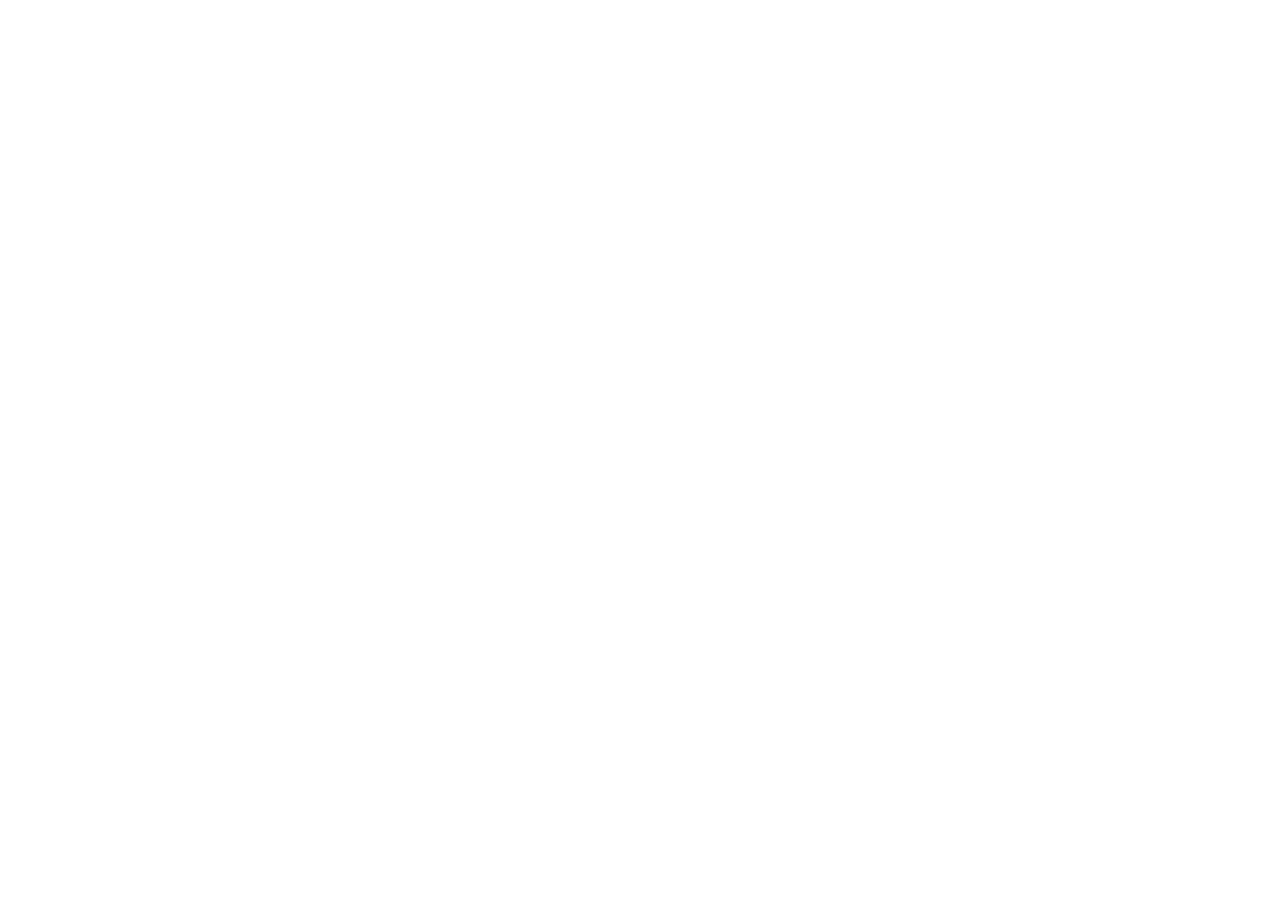
==== backgroundColor.html @ f7b91074 "first commit" ====
<!DOCTYPE html>
<html lang="en">
<head>
    <meta charset="UTF-8">
    <meta name="viewport" content="width=device-width, initial-scale=1.0">
    <title>BackgrondColor changer</title>
    <link rel="stylesheet" href="backgroundColor.css">
</head>
<body>
    








    <script src="backgroundColor.js"></script>
</body>
</html>
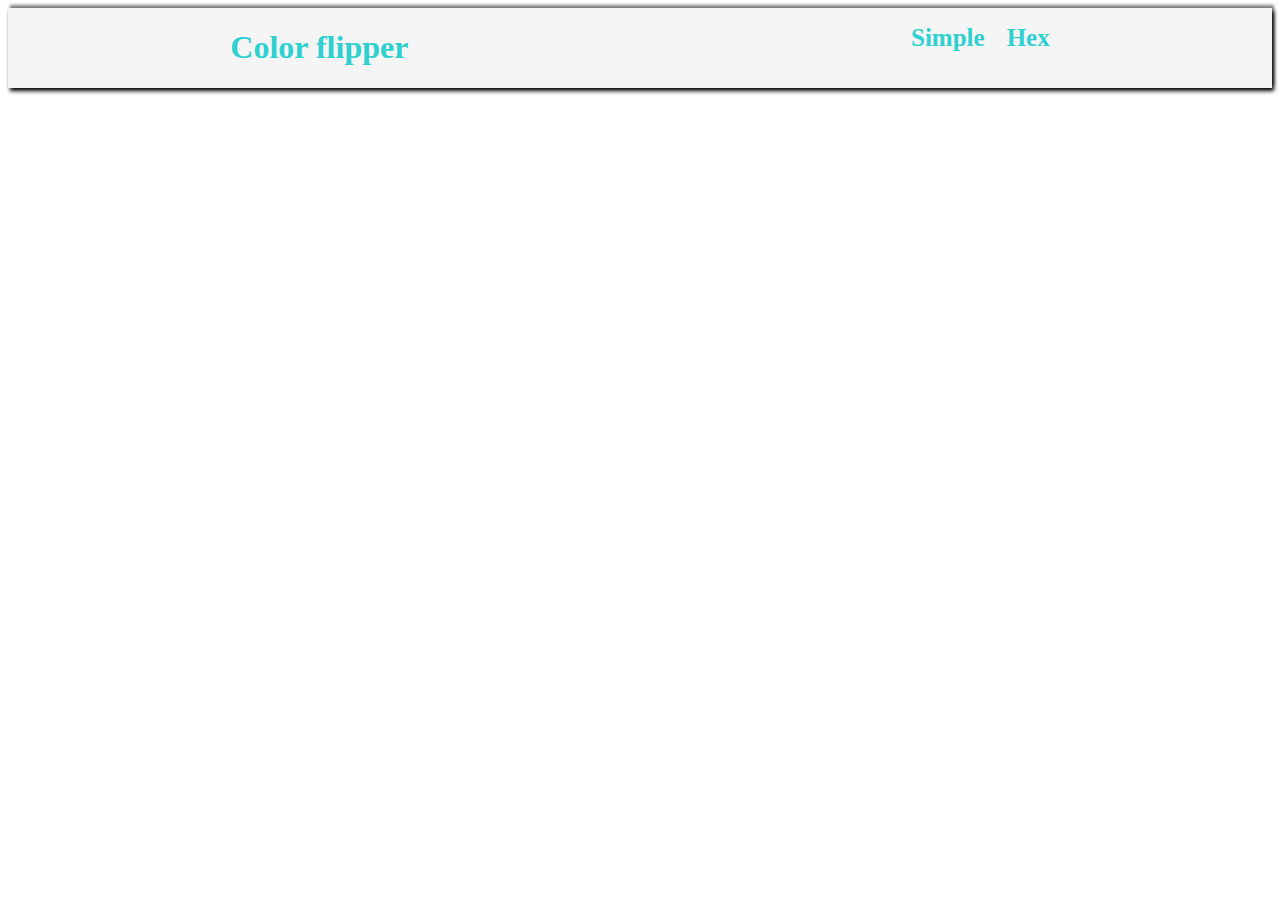
==== commit 21a06de6: "second commit" ====
--- a/backgroundColor.html
+++ b/backgroundColor.html
@@ -7,7 +7,14 @@
     <link rel="stylesheet" href="backgroundColor.css">
 </head>
 <body>
-    
+  <nav>
+        <h1 class="flip">Color flipper</h1>
+        <ul>
+            <li>Simple</li>
+            <li>Hex</li>
+        </ul>
+  </nav>
+  <div class="container"></div>
 
 
 
--- a/backgroundColor.css
+++ b/backgroundColor.css
@@ -0,0 +1,18 @@
+
+nav{
+    background-color: whitesmoke;
+    display: flex;
+    justify-content: space-around;
+    box-shadow: 2px 3px 4px black, 2px -3px 3px grey;
+}
+nav h1.flip{
+    color: rgb(46 208 208);
+}
+
+nav ul li{
+    display: inline;
+    font-size: 25px;
+    font-weight: bolder;
+    padding-left: 18px;
+    color: rgb(46 208 208);
+}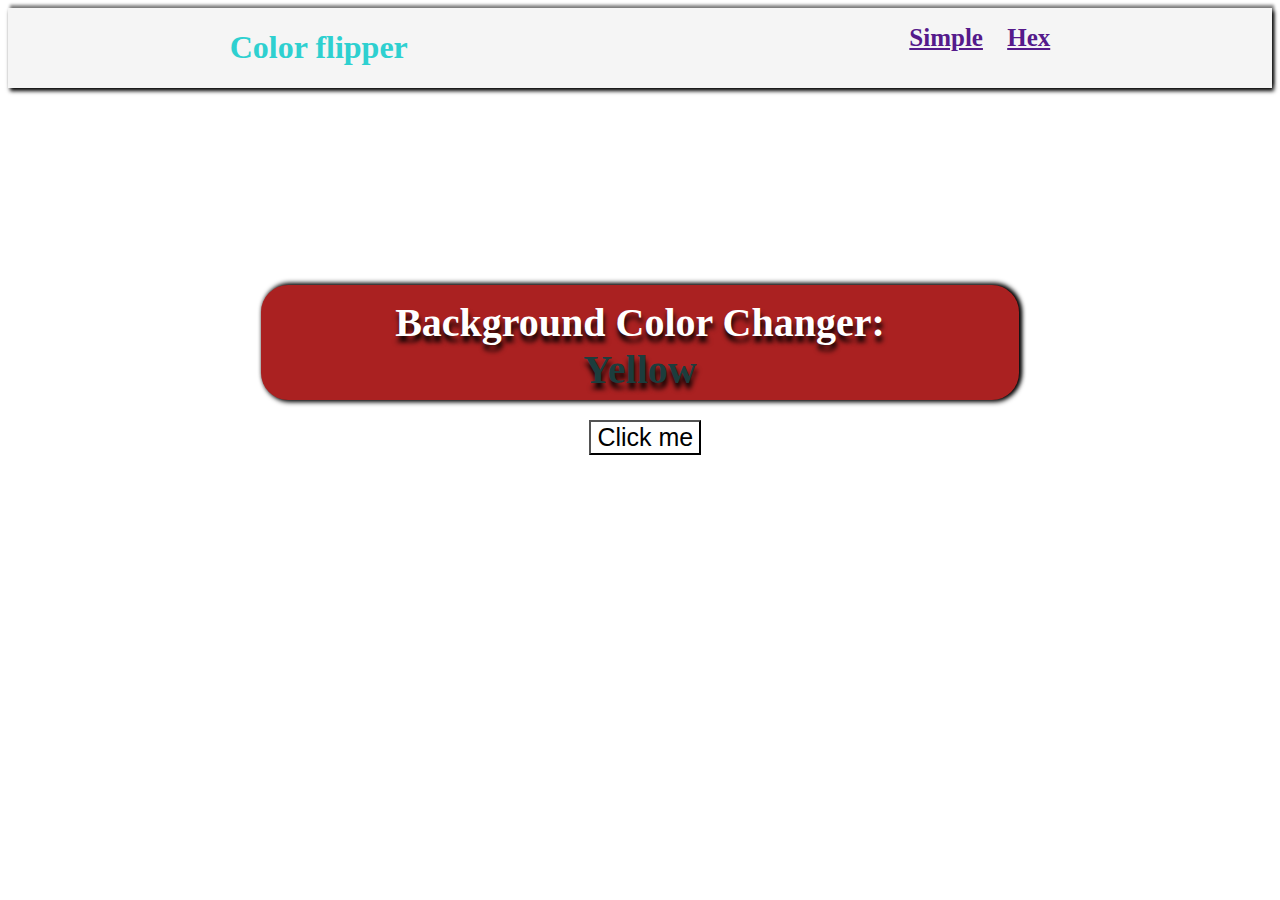
==== commit 8ec4143d: "second commit" ====
--- a/backgroundColor.html
+++ b/backgroundColor.html
@@ -10,11 +10,15 @@
   <nav>
         <h1 class="flip">Color flipper</h1>
         <ul>
-            <li>Simple</li>
-            <li>Hex</li>
+            <li><a href="">Simple</a> </li>
+            <li><a href="">Hex</a> </li>
         </ul>
   </nav>
-  <div class="container"></div>
+  <div class="container">
+        <h1 class="bground">Background Color Changer: <br> <span class="color">Yellow</span></h1>
+  </div>
+  <button class="btn">Click me</button>
+
 
 
 
--- a/backgroundColor.css
+++ b/backgroundColor.css
@@ -4,6 +4,9 @@
     display: flex;
     justify-content: space-around;
     box-shadow: 2px 3px 4px black, 2px -3px 3px grey;
+}
+nav:hover{
+    background-color:white;
 }
 nav h1.flip{
     color: rgb(46 208 208);
@@ -15,4 +18,36 @@
     font-weight: bolder;
     padding-left: 18px;
     color: rgb(46 208 208);
-}+}
+div.container{
+    position: relative;
+    top: 170px;
+    background-color: rgb(170 33 33);
+    box-shadow: 2px 2px 5px black, 2px -2px 5px black;
+    width: 60%;
+    height: 115px;
+    margin-left: 20%;
+    border-radius: 27px;
+    margin-left: 20%;
+}
+
+div h1.bground{
+    text-align: center;
+    text-shadow: 1px 6px 5px black;
+    color: white;
+    padding-top: 14px;
+    font-size: 40px
+}
+div h1 span.color{
+    text-align: center;
+    color: rgb(28, 61, 61);
+}
+button.btn{
+    background-color: transparent;
+    position: relative;
+    left: 46%;
+    top: 190px;
+    font-size: 25px;
+    /* cursor:zoom-out; */
+}
+
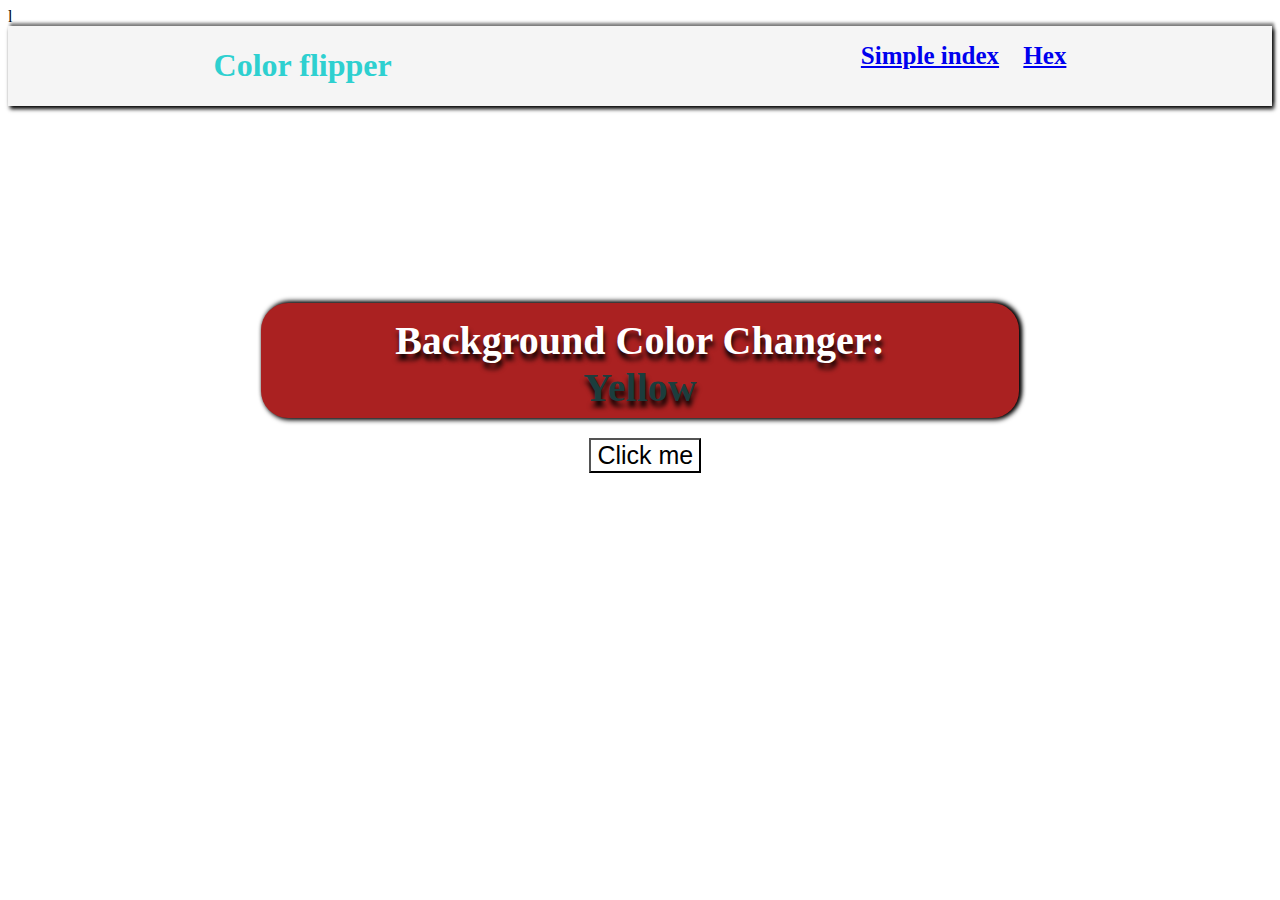
==== commit 6775fa2c: "fourth commit" ====
--- a/backgroundColor.html
+++ b/backgroundColor.html
@@ -6,12 +6,12 @@
     <title>BackgrondColor changer</title>
     <link rel="stylesheet" href="backgroundColor.css">
 </head>
-<body>
+<body> l
   <nav>
         <h1 class="flip">Color flipper</h1>
         <ul>
-            <li><a href="">Simple</a> </li>
-            <li><a href="">Hex</a> </li>
+            <li><a href="index.html">Simple index</a> </li>
+            <li><a href="Hex.html">Hex</a> </li>
         </ul>
   </nav>
   <div class="container">
--- a/backgroundColor.css
+++ b/backgroundColor.css
@@ -30,7 +30,6 @@
     border-radius: 27px;
     margin-left: 20%;
 }
-
 div h1.bground{
     text-align: center;
     text-shadow: 1px 6px 5px black;
